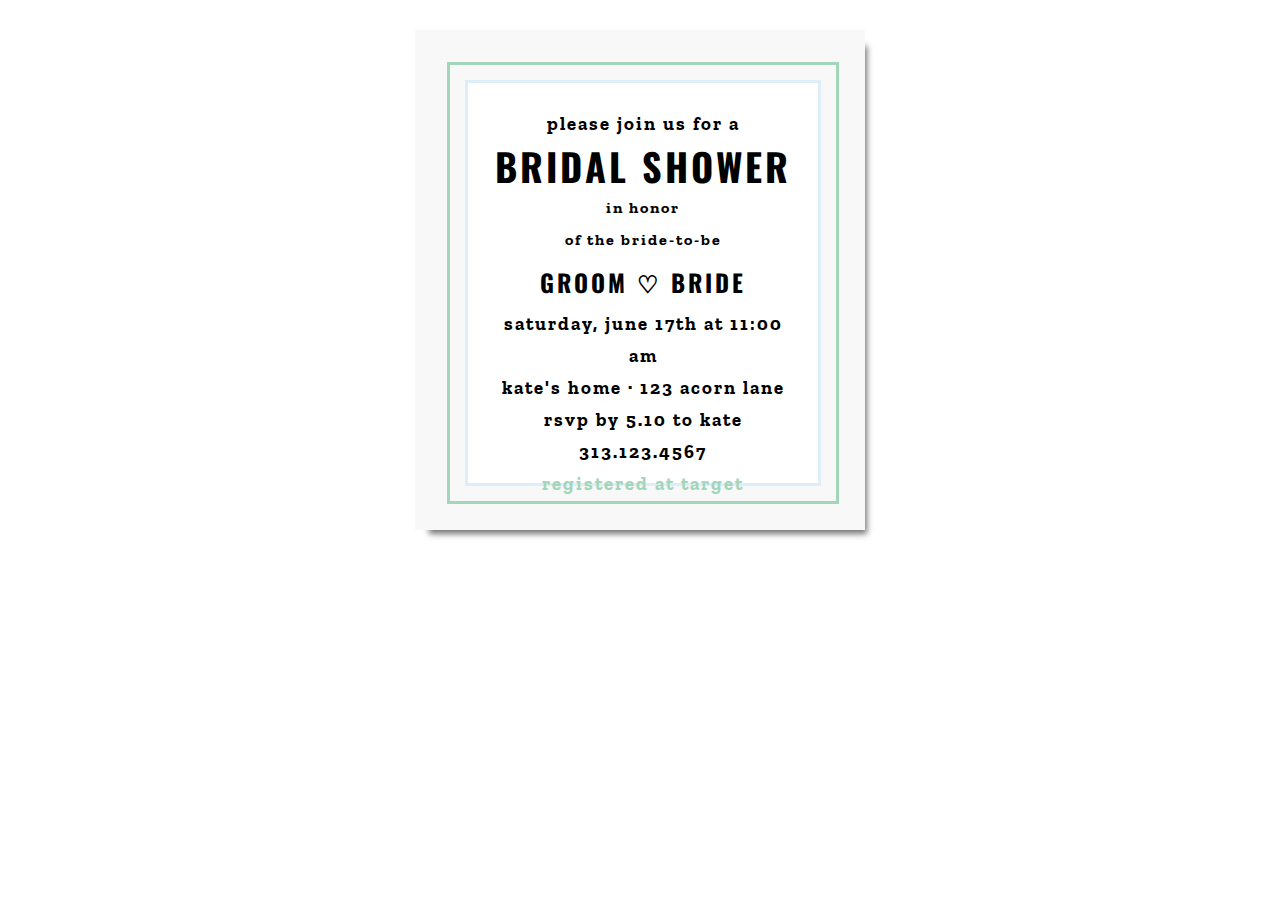
==== detail.html @ c8786d61 "結婚式詳細ぺーじ" ====
<!DOCTYPE html>
<html lang="en" >

<head>
  <meta charset="UTF-8">
  <title>html/css bridal shower invite</title>
  
  
  
      <link rel="stylesheet" href="css/detail.css">

  
</head>

<body>

 <link href="https://fonts.googleapis.com/css?family=Oswald|Zilla+Slab:300i" rel="stylesheet">
<div id="container">
  <div class="floral-background">
    <div class="text-block">
      <div class="words">
        <h3 class="zilla less-space">please join us for a</h3>
        <h1 class="oswald uppercase some-space bigger-text">Bridal Shower</h1>
        <h4 class="zilla less-space">in honor<br> of the bride-to-be</h4>
        <h2 class="oswald uppercase some-space">groom ♡ bride</h2>
        <h3 class="zilla less-space">saturday, june 17th at 11:00 am<br>kate's home &middot; 123 acorn lane<br>rsvp by 5.10 to kate<br>313.123.4567<br><span class="gray">registered at target</span></h3>
      </div></div>
  </div>
</div>
  
  

</body>

</html>
---- css/detail.css ----
* {
  margin: 10px;
  text-align: center;
}
#container {
  margin: 0 auto;
  display: flex;
  justify-content: center;
  align-items: center;
}
.floral-background {
  width: 450px;
  height: 500px;
  background-image: url("https://cdn.shopify.com/s/files/1/1403/9171/products/IMG_0115-Edit_Med_web_1024x1024.jpg?v=1478018243");
  background-repeat: no-repeat;
  box-shadow: 8px 10px 6px -6px #777;
  background-color: #f8f8f8;
}
.text-block {
  width: 350px;
  height: 400px;
  background-color: #fff;
  margin: 50px;
  border: 3px solid #deeef9;
  outline: 3px solid #a3d5ba;
  outline-offset: 15px;
}
.words {
  padding: 5px;
  line-height: 200%;
}
.zilla {
  font-family: "Zilla Slab", "Lucida Sans", serif;
}
.oswald {
  font-family: "Oswald", sans-serif;
}
.uppercase {
  text-transform: uppercase;
}
.lowercase {
  text-transform: lowercase;
}
.some-space {
  letter-spacing: 3px;
}
.less-space {
  letter-spacing: 2px;
}
.bigger-text {
  font-size: 38px;
}
.gray {
  color: #a3d5ba;
}
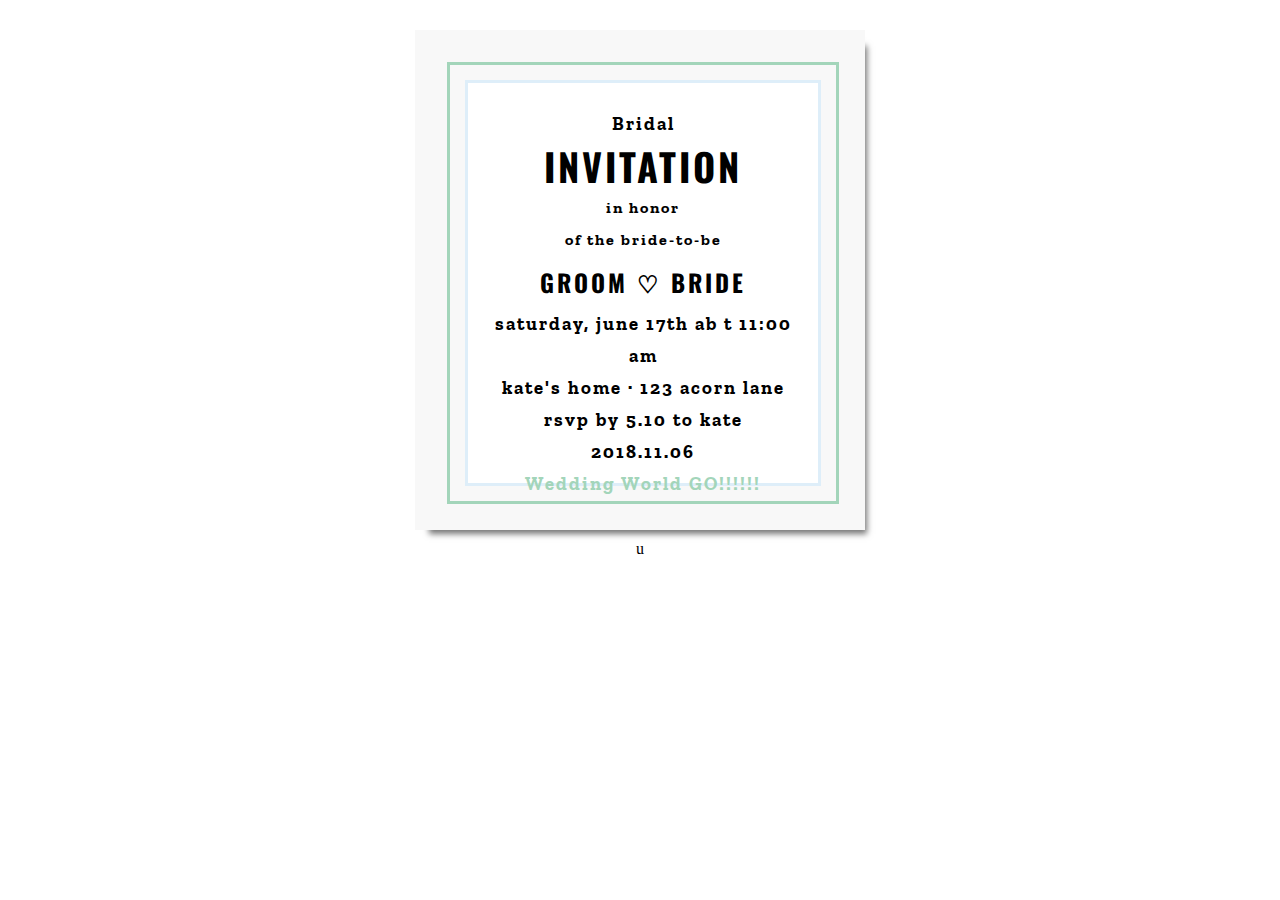
==== commit 700534d1: "仮" ====
--- a/detail.html
+++ b/detail.html
@@ -3,33 +3,28 @@
 
 <head>
   <meta charset="UTF-8">
-  <title>html/css bridal shower invite</title>
-  
-  
-  
+  <title>detail Page</title>
       <link rel="stylesheet" href="css/detail.css">
-
-  
 </head>
 
 <body>
+    <!-- 表示させるもの -->
+    <!-- 新郎・新婦・日付け・時間・曜日・一言 -->
 
  <link href="https://fonts.googleapis.com/css?family=Oswald|Zilla+Slab:300i" rel="stylesheet">
 <div id="container">
   <div class="floral-background">
     <div class="text-block">
       <div class="words">
-        <h3 class="zilla less-space">please join us for a</h3>
-        <h1 class="oswald uppercase some-space bigger-text">Bridal Shower</h1>
+        <h3 class="zilla less-space">Bridal</h3>
+        <h1 class="oswald uppercase some-space bigger-text"> Invitation</h1>
         <h4 class="zilla less-space">in honor<br> of the bride-to-be</h4>
         <h2 class="oswald uppercase some-space">groom ♡ bride</h2>
-        <h3 class="zilla less-space">saturday, june 17th at 11:00 am<br>kate's home &middot; 123 acorn lane<br>rsvp by 5.10 to kate<br>313.123.4567<br><span class="gray">registered at target</span></h3>
+        <h3 class="zilla less-space">saturday, june 17th ab t 11:00 am<br>kate's home &middot; 123 acorn lane<br>rsvp by 5.10 to kate<br>2018.11.06<br><span class="gray">Wedding World GO!!!!!!</span></h3>
       </div></div>
   </div>
 </div>
-  
-  
-
 </body>
 
 </html>
+u--- a/css/detail.css
+++ b/css/detail.css
@@ -52,4 +52,26 @@
 }
 .gray {
   color: #a3d5ba;
+}
+
+/* 新郎新婦の氏名の文字サイズ変更 */
+.smallname
+{
+  font-size:20px;
+}
+/* 新郎新婦エリアの文字色変更。 */
+.maleName
+{
+  margin:0;
+  color:#0047b3;
+}
+.femaleName
+{
+  margin:0;
+  color:#a90522;
+}
+.heart
+{
+  margin:0;
+  color:#ff2fef;
 }